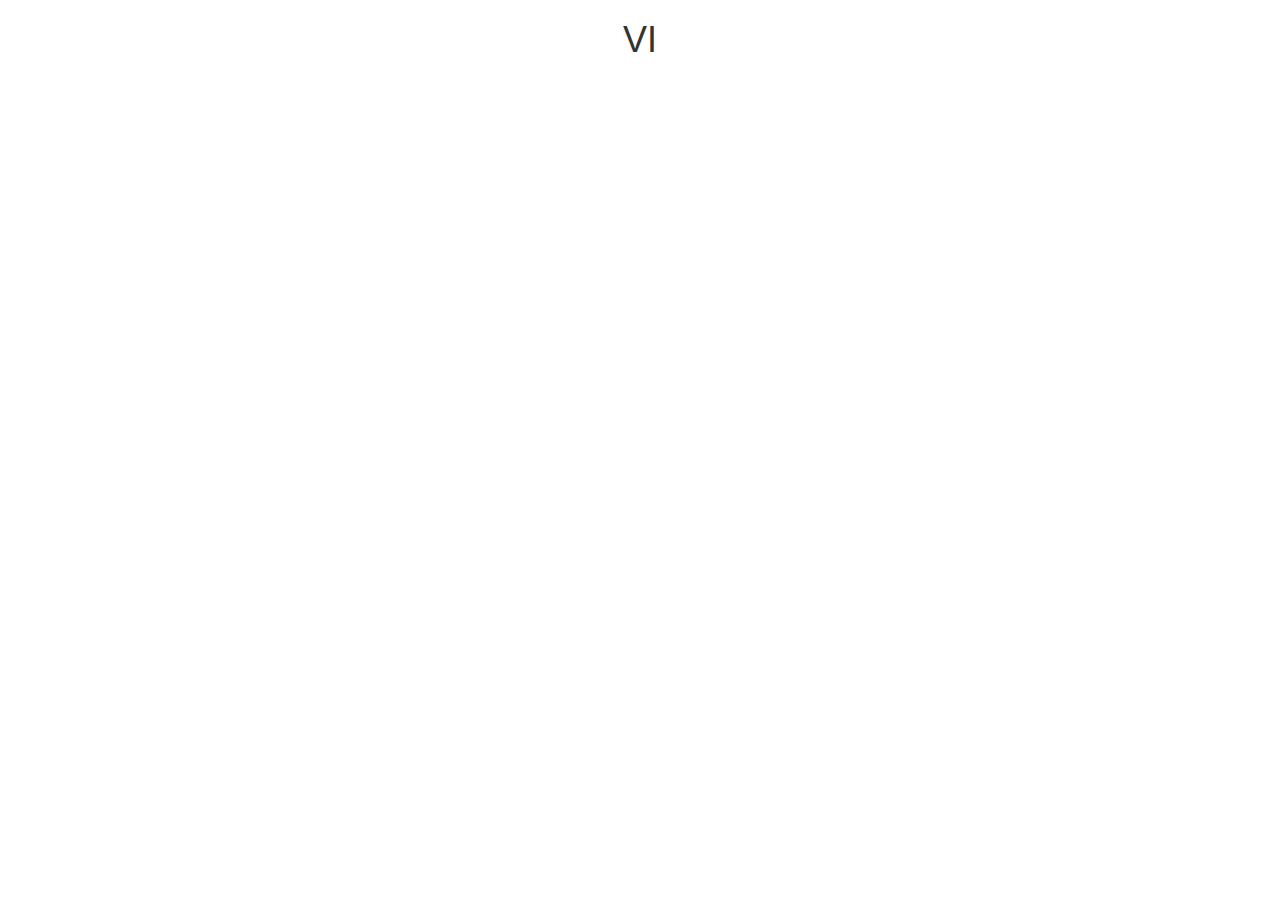
==== src/index.html @ 16410e32 "Crystals now appear randomly on screen * Using loop to add rocks to crystal group * Also website has" ====
<!DOCTYPE html>
<html lang="en">
  <head>
    <meta charset="utf-8">
    <title>SIX</title>
    <!-- styles -->
    <link rel="stylesheet" type="text/css" href="https://maxcdn.bootstrapcdn.com/bootstrap/3.3.6/css/bootstrap.min.css">
    <link rel="stylesheet" type="text/css" href="css/main.css">
    <script src="//cdn.jsdelivr.net/phaser/2.6.1/phaser.js"></script>
  </head>
  <body class= 'container'>
    <h1 class= 'col-md-offset-4 col-md-4 text-center'>VI</h1>

    <!-- scripts -->
    <script type="text/javascript" src="https://code.jquery.com/jquery-2.2.4.min.js"></script>
    <script type="text/javascript" src="https://maxcdn.bootstrapcdn.com/bootstrap/3.3.6/js/bootstrap.min.js"></script>
    <script type="text/javascript" src="js/main.js"></script>
  </body>
</html>
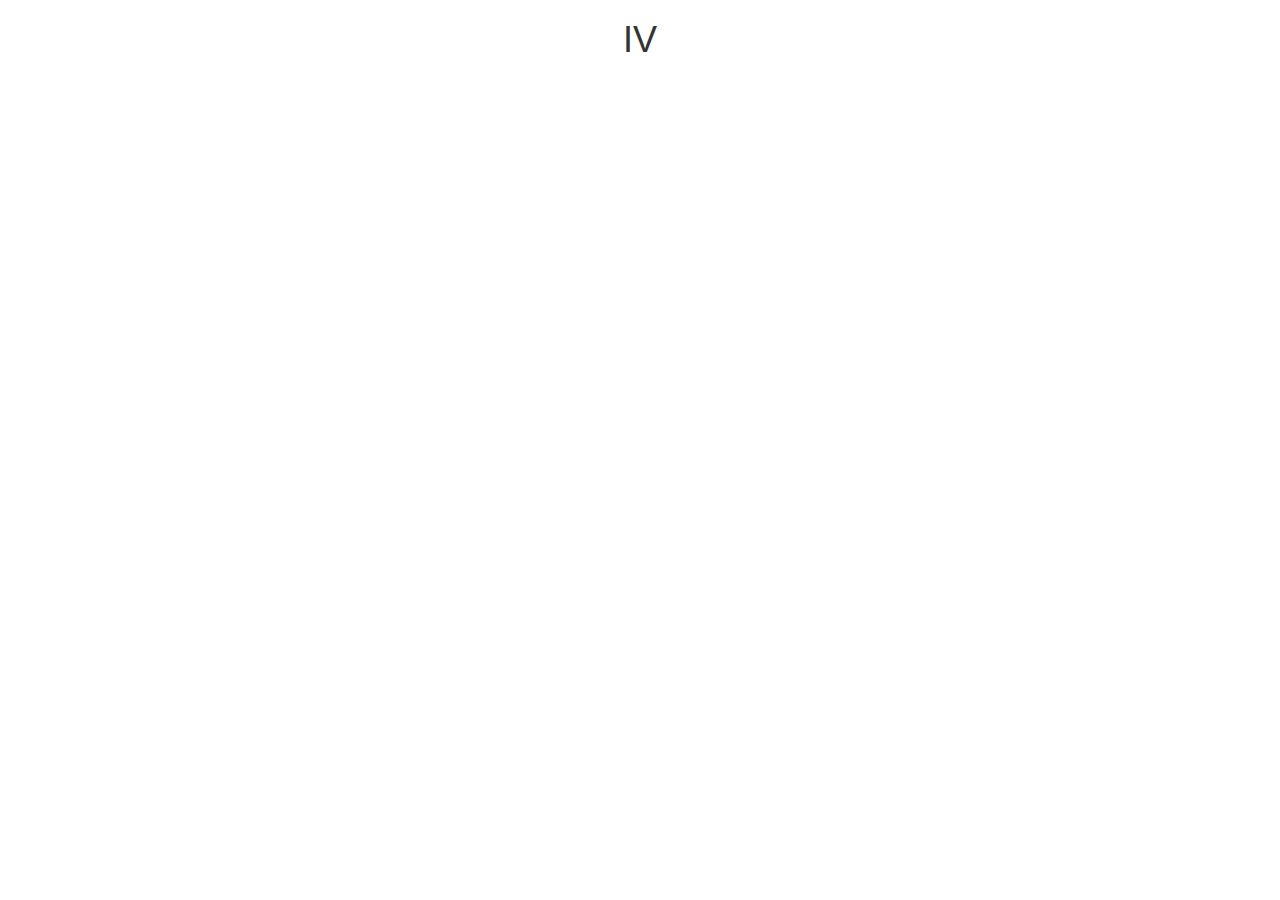
==== commit 2e4c5ba9: "currently in debug state for body and physics" ====
--- a/src/index.html
+++ b/src/index.html
@@ -2,15 +2,15 @@
 <html lang="en">
   <head>
     <meta charset="utf-8">
-    <title>SIX</title>
+    <title>FOUR</title>
     <!-- styles -->
     <link rel="stylesheet" type="text/css" href="https://maxcdn.bootstrapcdn.com/bootstrap/3.3.6/css/bootstrap.min.css">
     <link rel="stylesheet" type="text/css" href="css/main.css">
     <script src="//cdn.jsdelivr.net/phaser/2.6.1/phaser.js"></script>
   </head>
   <body class= 'container'>
-    <h1 class= 'col-md-offset-4 col-md-4 text-center'>VI</h1>
-
+    <h1 class= 'col-md-offset-4 col-md-4 text-center'>IV</h1>
+    <div id="gameDiv"></div>
     <!-- scripts -->
     <script type="text/javascript" src="https://code.jquery.com/jquery-2.2.4.min.js"></script>
     <script type="text/javascript" src="https://maxcdn.bootstrapcdn.com/bootstrap/3.3.6/js/bootstrap.min.js"></script>
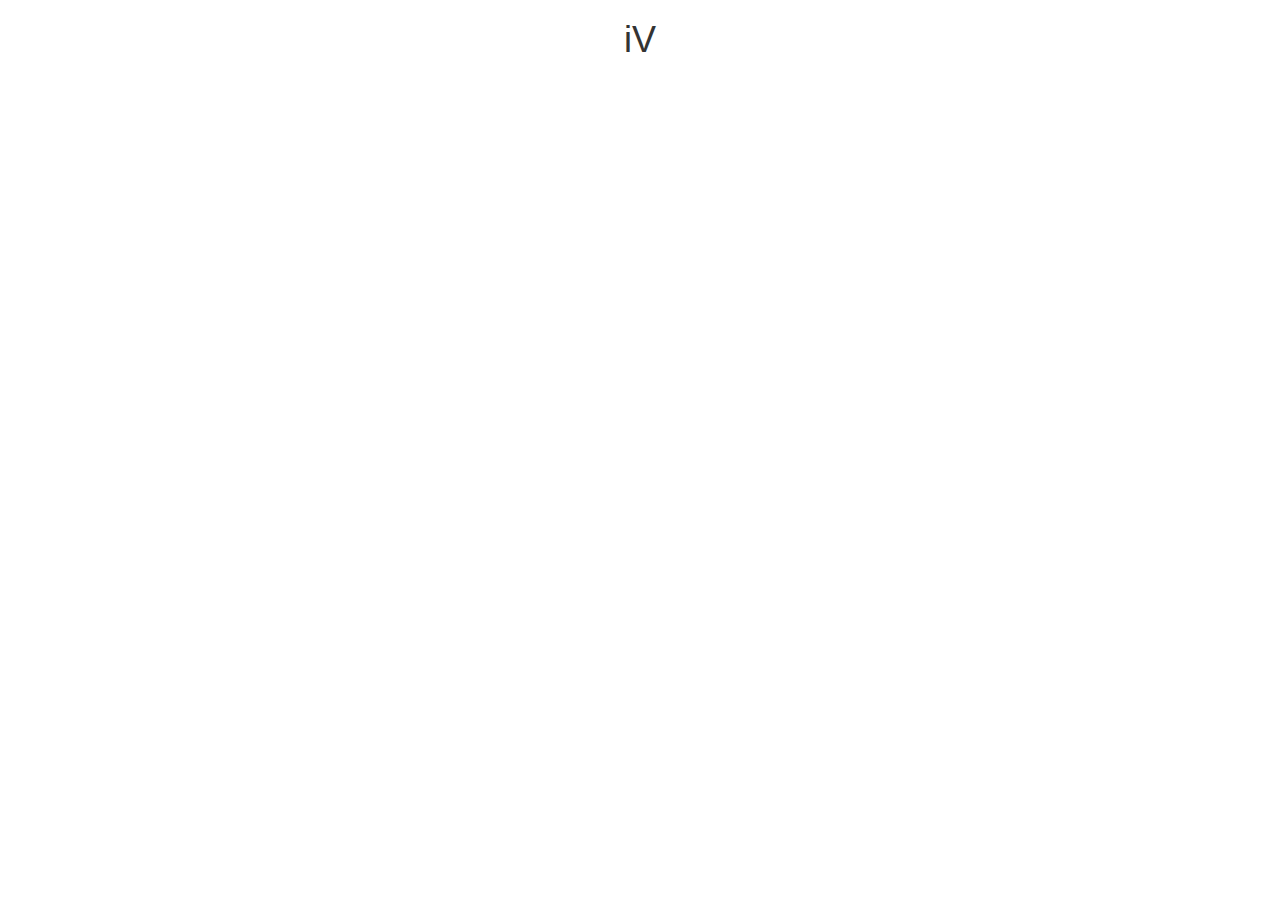
==== commit 0e19d391: "test commit" ====
--- a/src/index.html
+++ b/src/index.html
@@ -1,19 +1,27 @@
 <!DOCTYPE html>
 <html lang="en">
   <head>
+    <!-- test comment -->
     <meta charset="utf-8">
-    <title>FOUR</title>
+    <title>iV</title>
     <!-- styles -->
+    <link rel="shortcut icon" href="images/orb/orb-1.png">
     <link rel="stylesheet" type="text/css" href="https://maxcdn.bootstrapcdn.com/bootstrap/3.3.6/css/bootstrap.min.css">
     <link rel="stylesheet" type="text/css" href="css/main.css">
-    <script src="//cdn.jsdelivr.net/phaser/2.6.1/phaser.js"></script>
+    <script type="text/javascript" src="//cdn.jsdelivr.net/phaser/2.6.1/phaser.js"></script>
+    <link href="https://fonts.googleapis.com/css?family=Exo+2" rel="stylesheet">
   </head>
-  <body class= 'container'>
-    <h1 class= 'col-md-offset-4 col-md-4 text-center'>IV</h1>
+  <body class='container game-page'>
+    <header>
+      <h1 class='col-md-offset-4 col-md-4 text-center game-title'>iV</h1>
+    </header>
     <div id="gameDiv"></div>
     <!-- scripts -->
     <script type="text/javascript" src="https://code.jquery.com/jquery-2.2.4.min.js"></script>
     <script type="text/javascript" src="https://maxcdn.bootstrapcdn.com/bootstrap/3.3.6/js/bootstrap.min.js"></script>
     <script type="text/javascript" src="js/main.js"></script>
+    <script type="text/javascript" src="js/preload.js"></script>
+    <script type="text/javascript" src='js/create.js'></script>
+
   </body>
 </html>
